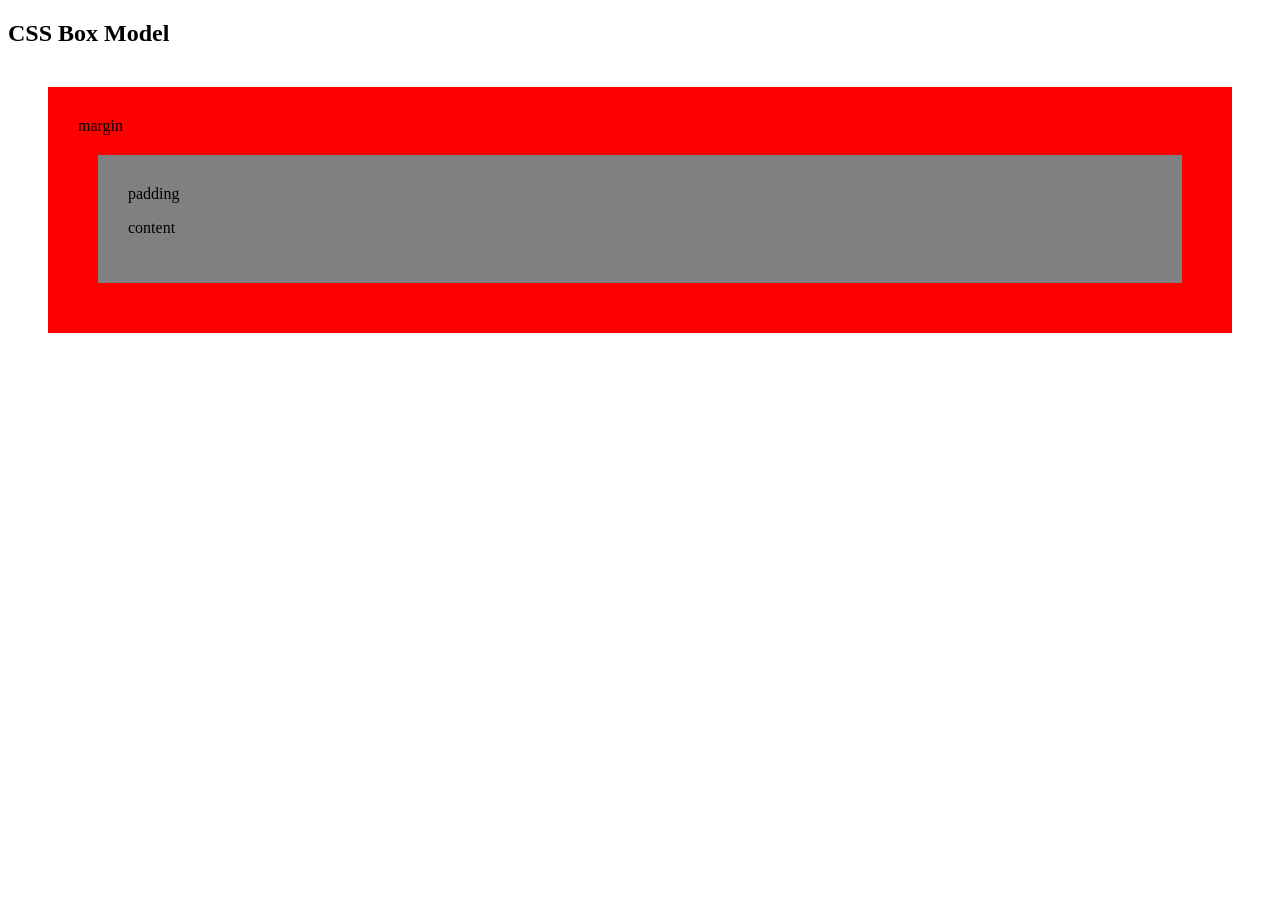
==== index.html @ 439e06fd "Create index.html with CSS Box Model example quiz(1b) Fix border properties in CSS for margin and co" ====
<!DOCTYPE html>
<html lang="en">
<head>
   <title> CSS Box Model</title>
   <style>
         .margin{
             background-color: red;
             margin: 40px;
             padding: 30px;
             border: 6xp solid black;
         }

         .content {
              background-color: grey; 
              margin: 20px;
              padding: 30px;
              border: 4xpsolid blue;
         }
      </style>
</head>
<body>

      <h2> CSS Box Model</h2>
      
      <div class="margin">
       margin
     <div class="content">
        padding
     <p>content</p>
     </div>
    </div>

</body>
</html>
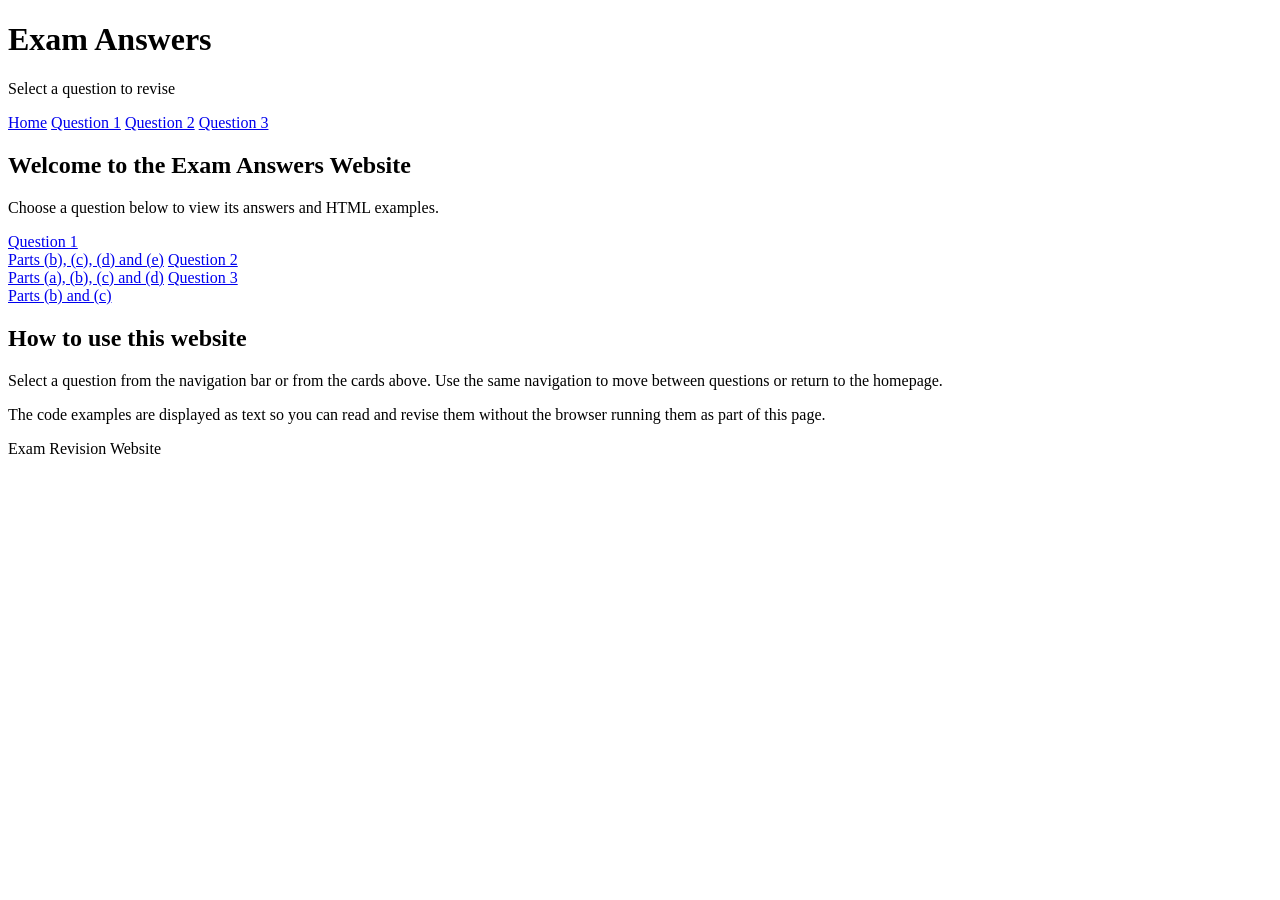
==== commit 11bf0da7: "Add files via upload" ====
--- a/index.html
+++ b/index.html
@@ -1,34 +1,38 @@
 <!DOCTYPE html>
 <html lang="en">
 <head>
-   <title> CSS Box Model</title>
-   <style>
-         .margin{
-             background-color: red;
-             margin: 40px;
-             padding: 30px;
-             border: 6xp solid black;
-         }
-
-         .content {
-              background-color: grey; 
-              margin: 20px;
-              padding: 30px;
-              border: 4xpsolid blue;
-         }
-      </style>
+    <meta charset="UTF-8">
+    <meta name="viewport" content="width=device-width, initial-scale=1.0">
+    <title>Home | Exam Answers</title>
+    <link rel="stylesheet" href="style.css">
 </head>
 <body>
-
-      <h2> CSS Box Model</h2>
-      
-      <div class="margin">
-       margin
-     <div class="content">
-        padding
-     <p>content</p>
-     </div>
-    </div>
-
+    <header>
+        <h1>Exam Answers</h1>
+        <p>Select a question to revise</p>
+    </header>
+    <nav aria-label="Main navigation">
+        <a href="index.html">Home</a>
+        <a href="question1.html">Question 1</a>
+        <a href="question2.html">Question 2</a>
+        <a href="question3.html">Question 3</a>
+    </nav>
+    <main>
+        <section class="card">
+            <h2>Welcome to the Exam Answers Website</h2>
+            <p>Choose a question below to view its answers and HTML examples.</p>
+        </section>
+        <section class="question-links" aria-label="Choose a question">
+            <a class="question-link" href="question1.html">Question 1<br><span>Parts (b), (c), (d) and (e)</span></a>
+            <a class="question-link" href="question2.html">Question 2<br><span>Parts (a), (b), (c) and (d)</span></a>
+            <a class="question-link" href="question3.html">Question 3<br><span>Parts (b) and (c)</span></a>
+        </section>
+        <section class="card">
+            <h2>How to use this website</h2>
+            <p>Select a question from the navigation bar or from the cards above. Use the same navigation to move between questions or return to the homepage.</p>
+            <p class="note">The code examples are displayed as text so you can read and revise them without the browser running them as part of this page.</p>
+        </section>
+    </main>
+    <footer>Exam Revision Website</footer>
 </body>
 </html>
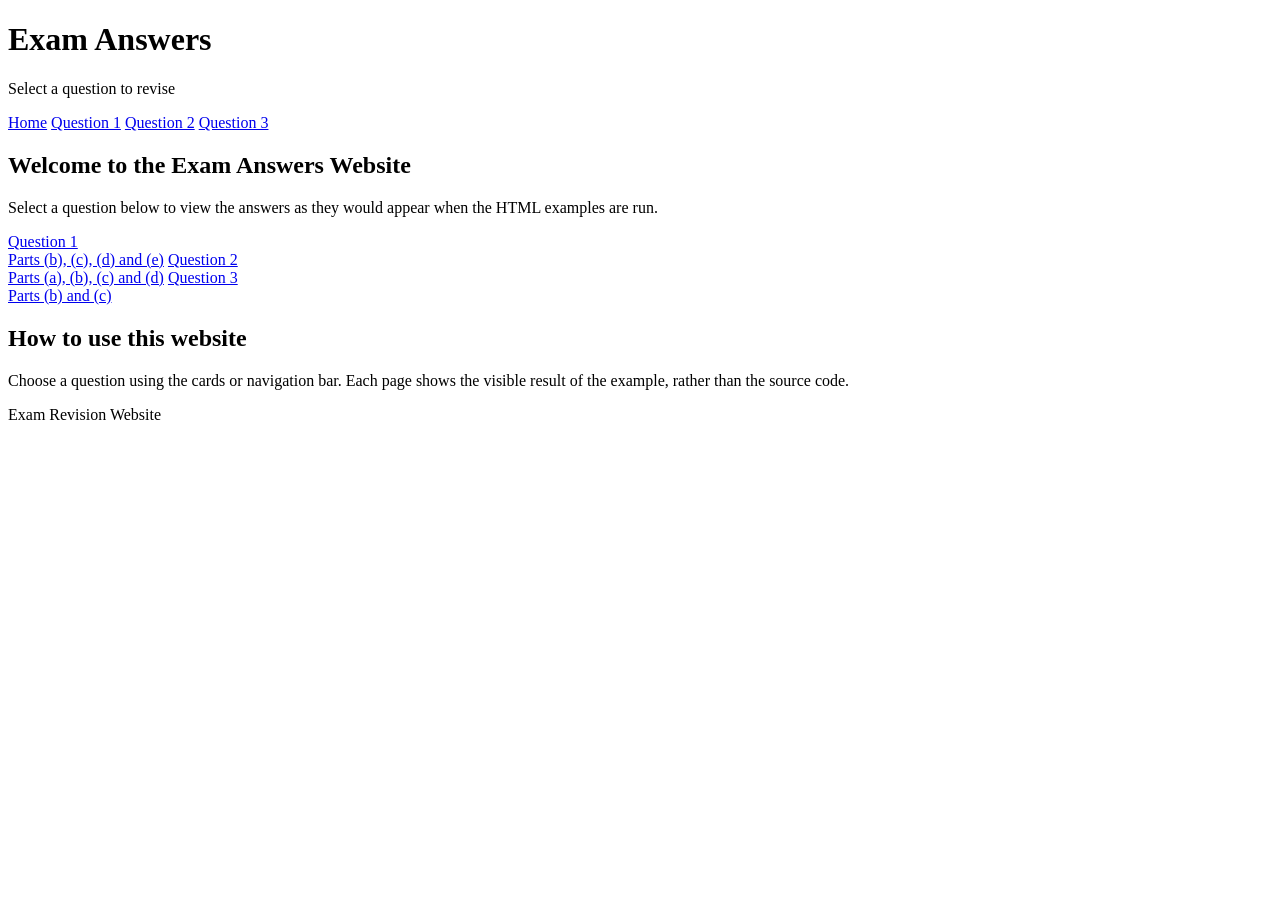
==== commit 8911f718: "Add files via upload" ====
--- a/index.html
+++ b/index.html
@@ -1,38 +1,34 @@
 <!DOCTYPE html>
 <html lang="en">
 <head>
-    <meta charset="UTF-8">
-    <meta name="viewport" content="width=device-width, initial-scale=1.0">
-    <title>Home | Exam Answers</title>
-    <link rel="stylesheet" href="style.css">
+  <meta charset="UTF-8">
+  <meta name="viewport" content="width=device-width, initial-scale=1.0">
+  <title>Home | Exam Answers</title>
+  <link rel="stylesheet" href="style.css">
 </head>
 <body>
-    <header>
-        <h1>Exam Answers</h1>
-        <p>Select a question to revise</p>
-    </header>
-    <nav aria-label="Main navigation">
-        <a href="index.html">Home</a>
-        <a href="question1.html">Question 1</a>
-        <a href="question2.html">Question 2</a>
-        <a href="question3.html">Question 3</a>
-    </nav>
-    <main>
-        <section class="card">
-            <h2>Welcome to the Exam Answers Website</h2>
-            <p>Choose a question below to view its answers and HTML examples.</p>
-        </section>
-        <section class="question-links" aria-label="Choose a question">
-            <a class="question-link" href="question1.html">Question 1<br><span>Parts (b), (c), (d) and (e)</span></a>
-            <a class="question-link" href="question2.html">Question 2<br><span>Parts (a), (b), (c) and (d)</span></a>
-            <a class="question-link" href="question3.html">Question 3<br><span>Parts (b) and (c)</span></a>
-        </section>
-        <section class="card">
-            <h2>How to use this website</h2>
-            <p>Select a question from the navigation bar or from the cards above. Use the same navigation to move between questions or return to the homepage.</p>
-            <p class="note">The code examples are displayed as text so you can read and revise them without the browser running them as part of this page.</p>
-        </section>
-    </main>
-    <footer>Exam Revision Website</footer>
+<header><h1>Exam Answers</h1><p>Select a question to revise</p></header>
+<nav class="site-nav" aria-label="Main navigation">
+  <a href="index.html">Home</a>
+  <a href="question1.html">Question 1</a>
+  <a href="question2.html">Question 2</a>
+  <a href="question3.html">Question 3</a>
+</nav>
+<main>
+<section class="card">
+  <h2>Welcome to the Exam Answers Website</h2>
+  <p>Select a question below to view the answers as they would appear when the HTML examples are run.</p>
+</section>
+<section class="question-links">
+  <a class="question-link" href="question1.html">Question 1<br><span>Parts (b), (c), (d) and (e)</span></a>
+  <a class="question-link" href="question2.html">Question 2<br><span>Parts (a), (b), (c) and (d)</span></a>
+  <a class="question-link" href="question3.html">Question 3<br><span>Parts (b) and (c)</span></a>
+</section>
+<section class="card">
+  <h2>How to use this website</h2>
+  <p>Choose a question using the cards or navigation bar. Each page shows the visible result of the example, rather than the source code.</p>
+</section>
+</main>
+<footer>Exam Revision Website</footer>
 </body>
 </html>
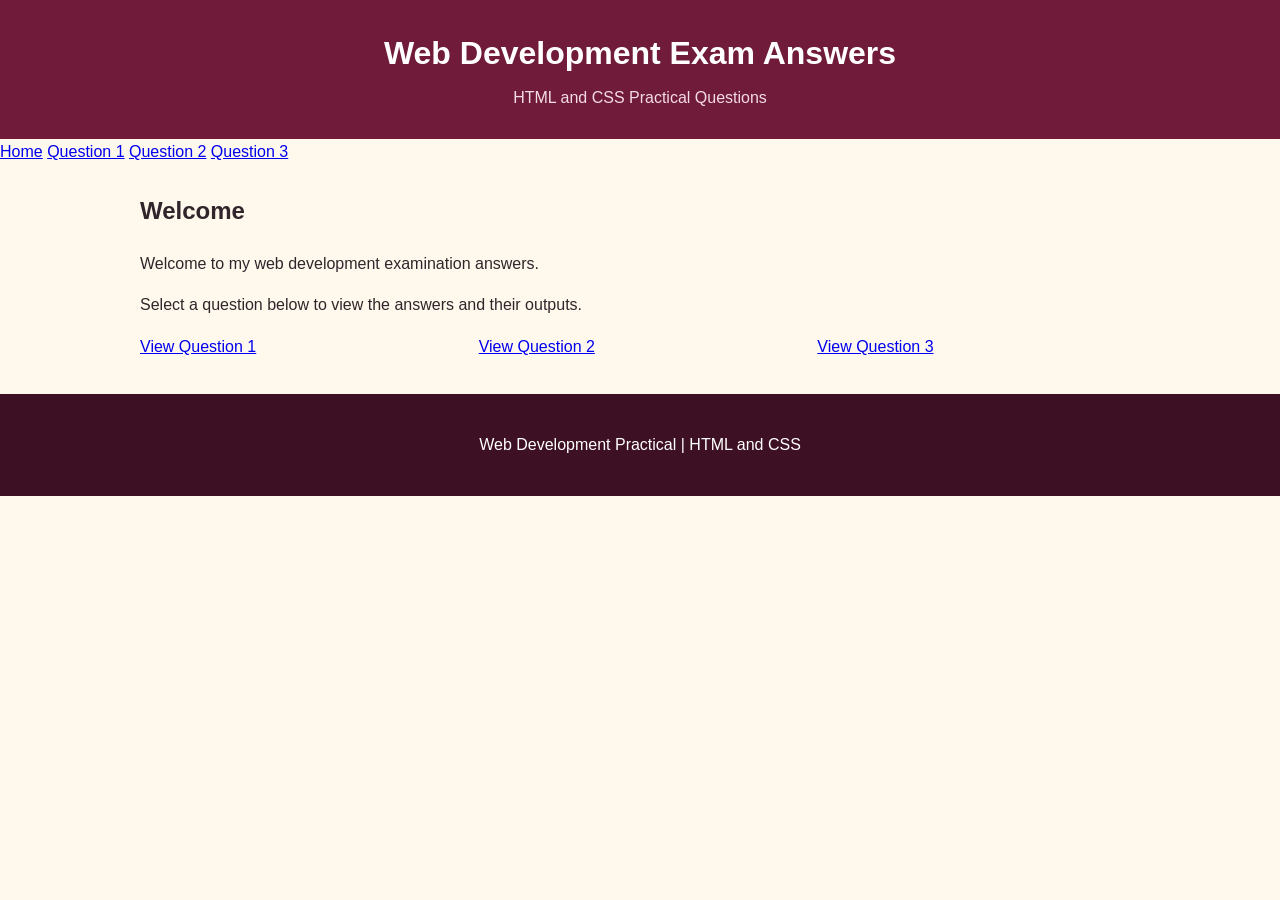
==== commit 82053d8b: "Update index.html for web development exam answers" ====
--- a/index.html
+++ b/index.html
@@ -1,34 +1,40 @@
 <!DOCTYPE html>
 <html lang="en">
 <head>
-  <meta charset="UTF-8">
-  <meta name="viewport" content="width=device-width, initial-scale=1.0">
-  <title>Home | Exam Answers</title>
-  <link rel="stylesheet" href="style.css">
+    <meta charset="UTF-8">
+    <meta name="viewport" content="width=device-width, initial-scale=1.0">
+    <title>Web Development Exam Answers</title>
+    <link rel="stylesheet" href="style.css">
 </head>
 <body>
-<header><h1>Exam Answers</h1><p>Select a question to revise</p></header>
-<nav class="site-nav" aria-label="Main navigation">
-  <a href="index.html">Home</a>
-  <a href="question1.html">Question 1</a>
-  <a href="question2.html">Question 2</a>
-  <a href="question3.html">Question 3</a>
+
+<header>
+    <h1>Web Development Exam Answers</h1>
+    <p>HTML and CSS Practical Questions</p>
+</header>
+
+<nav>
+    <a href="index.html">Home</a>
+    <a href="question1.html">Question 1</a>
+    <a href="question2.html">Question 2</a>
+    <a href="question3.html">Question 3</a>
 </nav>
-<main>
-<section class="card">
-  <h2>Welcome to the Exam Answers Website</h2>
-  <p>Select a question below to view the answers as they would appear when the HTML examples are run.</p>
-</section>
-<section class="question-links">
-  <a class="question-link" href="question1.html">Question 1<br><span>Parts (b), (c), (d) and (e)</span></a>
-  <a class="question-link" href="question2.html">Question 2<br><span>Parts (a), (b), (c) and (d)</span></a>
-  <a class="question-link" href="question3.html">Question 3<br><span>Parts (b) and (c)</span></a>
-</section>
-<section class="card">
-  <h2>How to use this website</h2>
-  <p>Choose a question using the cards or navigation bar. Each page shows the visible result of the example, rather than the source code.</p>
-</section>
+
+<main class="welcome">
+    <h2>Welcome</h2>
+    <p>Welcome to my web development examination answers.</p>
+    <p>Select a question below to view the answers and their outputs.</p>
+
+    <div class="question-links">
+        <a href="question1.html">View Question 1</a>
+        <a href="question2.html">View Question 2</a>
+        <a href="question3.html">View Question 3</a>
+    </div>
 </main>
-<footer>Exam Revision Website</footer>
+
+<footer>
+    <p>Web Development Practical | HTML and CSS</p>
+</footer>
+
 </body>
 </html>
--- a/style.css
+++ b/style.css
@@ -0,0 +1,119 @@
+* { box-sizing: border-box; }
+:root {
+  --burgundy: #701b39;
+  --dark-burgundy: #3e1023;
+  --cream: #fff8ed;
+  --light-cream: #f7ead8;
+  --gold: #d6a243;
+  --text: #30252a;
+  --muted: #6f6267;
+}
+body {
+  margin: 0;
+  font-family: Arial, Helvetica, sans-serif;
+  line-height: 1.6;
+  color: var(--text);
+  background: var(--cream);
+}
+header {
+  background: var(--burgundy);
+  color: white;
+  padding: 28px 18px;
+  text-align: center;
+}
+header h1 { margin: 0 0 6px; }
+header p { margin: 0; color: #f4dce4; }
+nav.site-nav {
+  display: flex;
+  justify-content: center;
+  flex-wrap: wrap;
+  gap: 8px;
+  padding: 14px;
+  background: var(--dark-burgundy);
+}
+nav.site-nav a {
+  color: white;
+  text-decoration: none;
+  padding: 9px 15px;
+  border-radius: 7px;
+  font-weight: bold;
+}
+nav.site-nav a:hover, nav.site-nav a:focus {
+  background: var(--gold);
+  color: var(--dark-burgundy);
+}
+main { width: min(100% - 28px, 1000px); margin: 28px auto; }
+.card, .answer {
+  background: white;
+  border: 1px solid #ead9c7;
+  border-radius: 12px;
+  padding: 22px;
+  margin-bottom: 20px;
+  box-shadow: 0 3px 12px rgba(62, 16, 35, .06);
+}
+.card h2, .answer > h2 { color: var(--burgundy); margin-top: 0; }
+.question-links {
+  display: grid;
+  grid-template-columns: repeat(auto-fit, minmax(210px, 1fr));
+  gap: 16px;
+}
+.question-link {
+  display: block;
+  background: var(--light-cream);
+  color: var(--dark-burgundy);
+  border: 1px solid #e7cfb0;
+  border-radius: 10px;
+  padding: 18px;
+  text-decoration: none;
+  font-weight: bold;
+}
+.question-link:hover, .question-link:focus { background: var(--burgundy); color: white; }
+.output {
+  border: 1px solid #ded6ce;
+  border-radius: 9px;
+  padding: 18px;
+  margin-top: 12px;
+  background: #fffdf9;
+  overflow-wrap: anywhere;
+}
+.output h1, .output h2, .output h3 { line-height: 1.25; }
+.output table { border-collapse: collapse; width: 100%; }
+.output th, .output td { border: 1px solid #555; padding: 9px; text-align: left; }
+.output th { background: lightblue; }
+.output form label { display: block; margin: 12px 0 5px; }
+.output input { max-width: 100%; padding: 7px; }
+.output input[type="radio"] { width: auto; }
+.output button, .output input[type="submit"] {
+  margin-top: 12px; background: var(--burgundy); color: white;
+  border: 0; border-radius: 5px; padding: 9px 14px; cursor: pointer;
+}
+.output .box-margin {
+  background: red; margin: 24px; padding: 18px; border: 6px solid black;
+}
+.output .box-content {
+  background: grey; margin: 14px; padding: 18px; border: 4px solid blue;
+}
+.output .news-nav {
+  background: black; display: flex; justify-content: space-evenly;
+  flex-wrap: wrap; gap: 10px; padding: 15px;
+}
+.output .news-nav a { color: white; text-decoration: none; }
+.output .news-nav a:hover { color: orange; }
+.output .climate-layout { display: flex; gap: 20px; }
+.output .climate-layout aside { flex: 1; background: lightgreen; padding: 15px; }
+.output .climate-layout article { flex: 2; background: lightyellow; padding: 15px; }
+.output .image-placeholder {
+  min-height: 90px; border: 1px dashed #888; padding: 12px;
+  display: flex; align-items: center; gap: 12px; background: #f7f7f7;
+}
+.output .broken-image { color: #555; font-size: .9rem; }
+.note { background: #fff4d9; border-left: 5px solid var(--gold); padding: 12px 15px; border-radius: 5px; }
+footer { text-align: center; padding: 22px; background: var(--dark-burgundy); color: white; margin-top: 35px; }
+@media (max-width: 600px) {
+  header { padding: 22px 14px; }
+  main { width: min(100% - 18px, 1000px); margin: 18px auto; }
+  .card, .answer { padding: 16px; }
+  nav.site-nav a { padding: 8px 11px; }
+  .output .climate-layout { flex-direction: column; }
+  .output table { font-size: .88rem; }
+}
